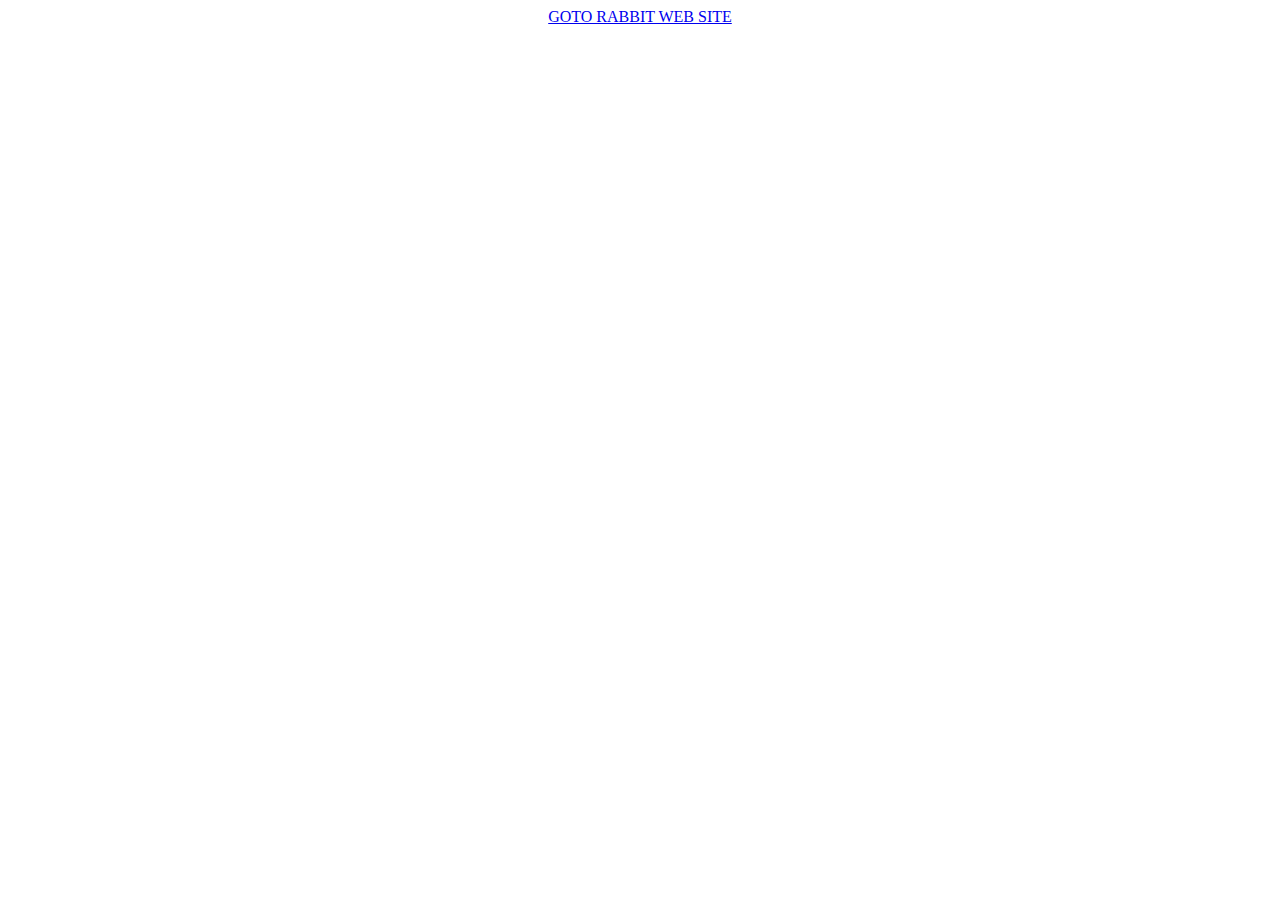
==== index.html @ a22ff452 "Update index.html" ====
<!DOCTYPE html>
<html>
	<head>
		<meta charset="UTF-8" />
		<meta http-equiv="X-UA-Compatible" content="IE=edge" />
		<meta name="viewport" content="width=device-width, initial-scale=1.0" />
		<title>PQK292VI</title>
	</head>
	<body style="display: flex; align-items: center; justify-content: center">
		<a style="style="
				font-size: 5em;
				color: #f6911e;
				text-transform: uppercase;
				text-decoration: double;
			"" href="./Rabbitcinema/home.html"
			>GOTO RABBIT WEB SITE</a
		>
	</body>
</html>
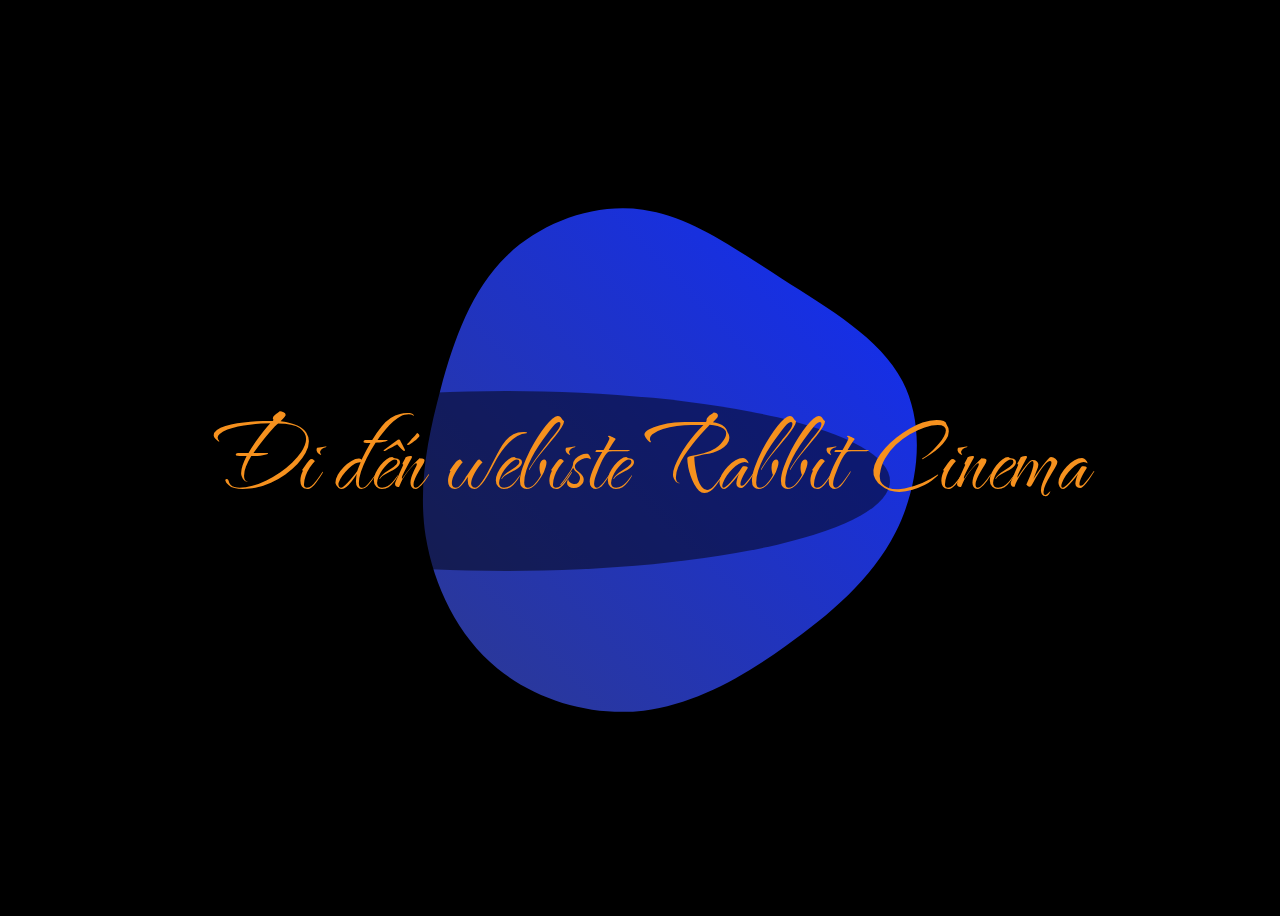
==== commit 22befee2: "Update index.html" ====
--- a/index.html
+++ b/index.html
@@ -5,15 +5,69 @@
 		<meta http-equiv="X-UA-Compatible" content="IE=edge" />
 		<meta name="viewport" content="width=device-width, initial-scale=1.0" />
 		<title>PQK292VI</title>
+		<style>
+			@import url('https://fonts.googleapis.com/css2?family=The+Nautigal:wght@400;700&display=swap');
+			body {
+				width: 100vw;
+				height: 100vh;
+				font-family: 'The Nautigal', cursive;
+				display: flex;
+				align-items: center;
+				justify-content: center;
+				overflow: hidden;
+				background-color: black;
+			}
+			a {
+				position: relative;
+				font-size: 7em;
+				color: #f6911e;
+				text-decoration: double;
+			}
+			a::after {
+				position: absolute;
+				content: '';
+				background-color: #0000007a;
+				width: 60vw;
+				height: 20vh;
+				left: -10%;
+				z-index: -1;
+				border-radius: 100%;
+			}
+			svg {
+				position: absolute;
+				z-index: -2;
+				width: 70vw;
+				height: 70vh;
+			}
+		</style>
 	</head>
-	<body style="display: flex; align-items: center; justify-content: center">
-		<a style="style="
-				font-size: 5em;
-				color: #f6911e;
-				text-transform: uppercase;
-				text-decoration: double;
-			"" href="./Rabbitcinema/home.html"
-			>GOTO RABBIT WEB SITE</a
+	<body>
+		<a href="../pqk292vi.github.io/Rabbitcinema/home.html">Đi đến webiste Rabbit Cinema</a>
+		<svg
+			id="sw-js-blob-svg"
+			viewBox="0 0 100 100"
+			xmlns="http://www.w3.org/2000/svg"
 		>
+			<defs>
+				<linearGradient id="sw-gradient" x1="0" x2="1" y1="1" y2="0">
+					<stop id="stop1" stop-color="rgba(45, 57, 144, 1)" offset="0%"></stop>
+					<stop
+						id="stop2"
+						stop-color="rgba(16.967, 44.824, 246.785, 1)"
+						offset="100%"
+					></stop>
+				</linearGradient>
+			</defs>
+			<path
+				fill="url(#sw-gradient)"
+				d="M21.2,-28.5C28.7,-23.7,36.8,-19.1,40.4,-12.2C44,-5.2,43.1,4.3,39.3,11.8C35.5,19.3,28.8,24.9,21.8,29.9C14.8,34.9,7.4,39.1,-0.7,40.1C-8.8,41,-17.5,38.6,-23.9,33.4C-30.2,28.3,-34,20.3,-35.3,12.4C-36.5,4.6,-35,-3.2,-32.9,-11C-30.8,-18.8,-28,-26.7,-22.4,-32.1C-16.8,-37.5,-8.4,-40.5,-0.8,-39.4C6.8,-38.3,13.7,-33.3,21.2,-28.5Z"
+				width="100%"
+				height="100%"
+				transform="translate(50 50)"
+				stroke-width="0"
+				style="transition: all 0.3s ease 0s"
+				stroke="url(#sw-gradient)"
+			></path>
+		</svg>
 	</body>
 </html>
